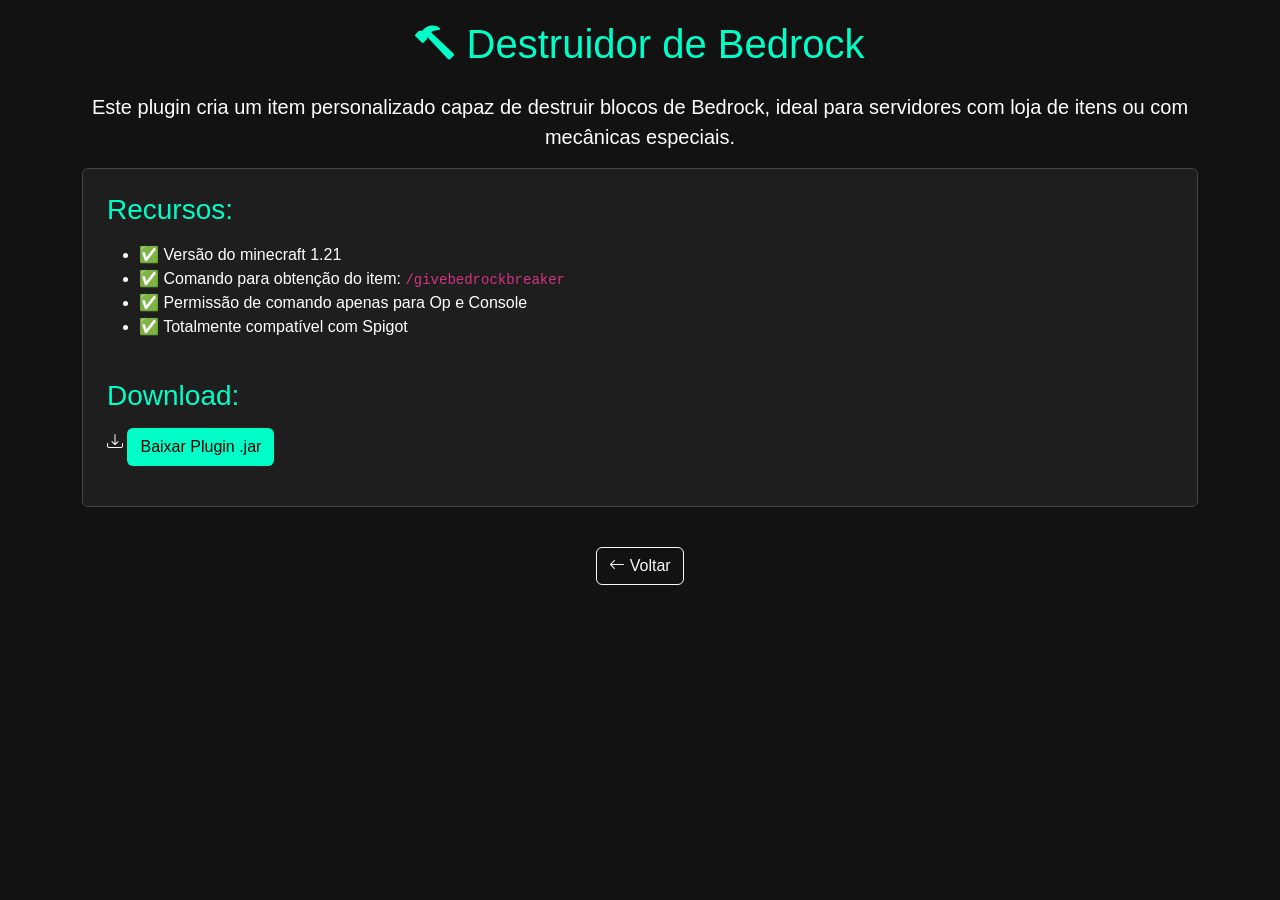
==== bedrock.html @ b2c27417 "Initial commit" ====
<!DOCTYPE html>
<html lang="pt-br">
<head>
  <meta charset="UTF-8">
  <meta name="viewport" content="width=device-width, initial-scale=1.0">
  <title>Destruidor de Bedrock - Plugin</title>
  <link href="https://cdn.jsdelivr.net/npm/bootstrap@5.3.0/dist/css/bootstrap.min.css" rel="stylesheet">
  <link href="https://cdn.jsdelivr.net/npm/bootstrap-icons@1.10.5/font/bootstrap-icons.css" rel="stylesheet">
  <style>
    body {
      background-color: #121212;
      color: #f8f9fa;
      font-family: 'Segoe UI', Tahoma, Geneva, Verdana, sans-serif;
      padding: 20px;
    }
    .highlight {
      color: #00ffc8;
    }
    .plugin-card {
      background-color: #1e1e1e;
      border: 1px solid #444;
    }
    a {
      color: #00ffc8;
      text-decoration: none;
    }
    a:hover {
      text-decoration: underline;
    }
    .btn-custom {
      background-color: #00ffc8;
      color: #000;
    }
    .btn-custom:hover {
      background-color: #00e6b2;
      color: #000;
    }
    p, h1, h4, li{
        color: white    ;
    }
  </style>
</head>
<body>
  <div class="container">
    <h1 class="highlight text-center mb-4"><i class="bi bi-hammer"></i> Destruidor de Bedrock</h1>
    <p class="lead text-center">Este plugin cria um item personalizado capaz de destruir blocos de Bedrock, ideal para servidores com loja de itens ou com mecânicas especiais.</p>

    <div class="card plugin-card p-4 mb-4">
      <h3 class="highlight mb-3">Recursos:</h3>
      <ul>
        <li>✅ Versão do minecraft 1.21</li>
        <li>✅ Comando para obtenção do item: <code>/givebedrockbreaker</code></li>
        <li>✅ Permissão de comando apenas para Op e Console</li>
        <li>✅ Totalmente compatível com Spigot</li>
      </ul>

      <h3 class="highlight mt-4">Download:</h3>
      <p>
        <i class="bi bi-download"></i> <a href="downloads/pluginBedrockBreaker.jar" download class="btn btn-custom mt-2">Baixar Plugin .jar</a>
      </p>
    </div>

    <div class="text-center">
      <a href="index.html" class="btn btn-outline-light mt-3"><i class="bi bi-arrow-left"></i> Voltar</a>
    </div>
  </div>
</body>
</html>
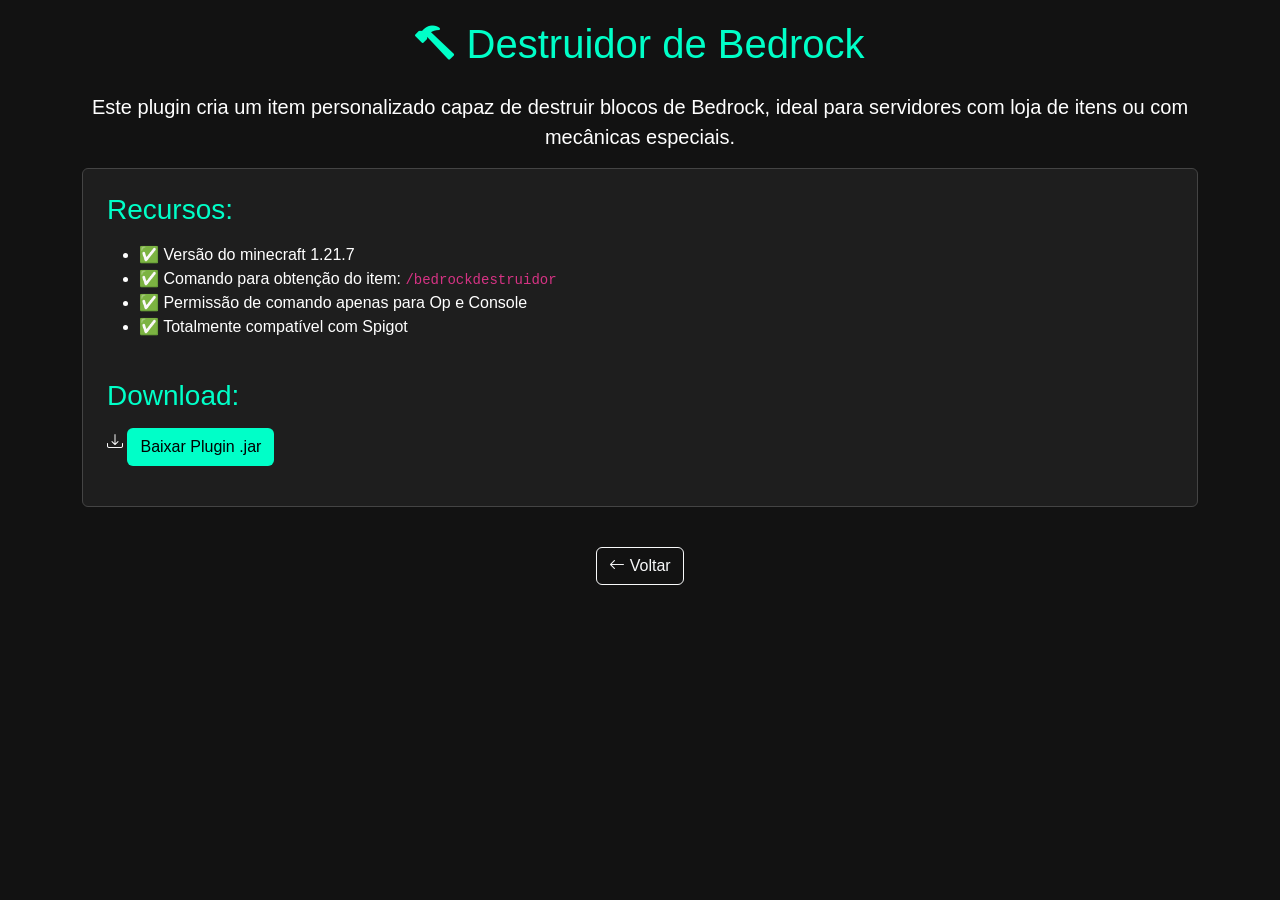
==== commit b34bcc95: "modificações." ====
--- a/bedrock.html
+++ b/bedrock.html
@@ -48,15 +48,15 @@
     <div class="card plugin-card p-4 mb-4">
       <h3 class="highlight mb-3">Recursos:</h3>
       <ul>
-        <li>✅ Versão do minecraft 1.21</li>
-        <li>✅ Comando para obtenção do item: <code>/givebedrockbreaker</code></li>
+        <li>✅ Versão do minecraft 1.21.7</li>
+        <li>✅ Comando para obtenção do item: <code>/bedrockdestruidor</code></li>
         <li>✅ Permissão de comando apenas para Op e Console</li>
         <li>✅ Totalmente compatível com Spigot</li>
       </ul>
 
       <h3 class="highlight mt-4">Download:</h3>
       <p>
-        <i class="bi bi-download"></i> <a href="downloads/pluginBedrockBreaker.jar" download class="btn btn-custom mt-2">Baixar Plugin .jar</a>
+        <i class="bi bi-download"></i> <a href="downloads/DestruidorBedrock-1.0-SNAPSHOT.jar" download class="btn btn-custom mt-2">Baixar Plugin .jar</a>
       </p>
     </div>
 
